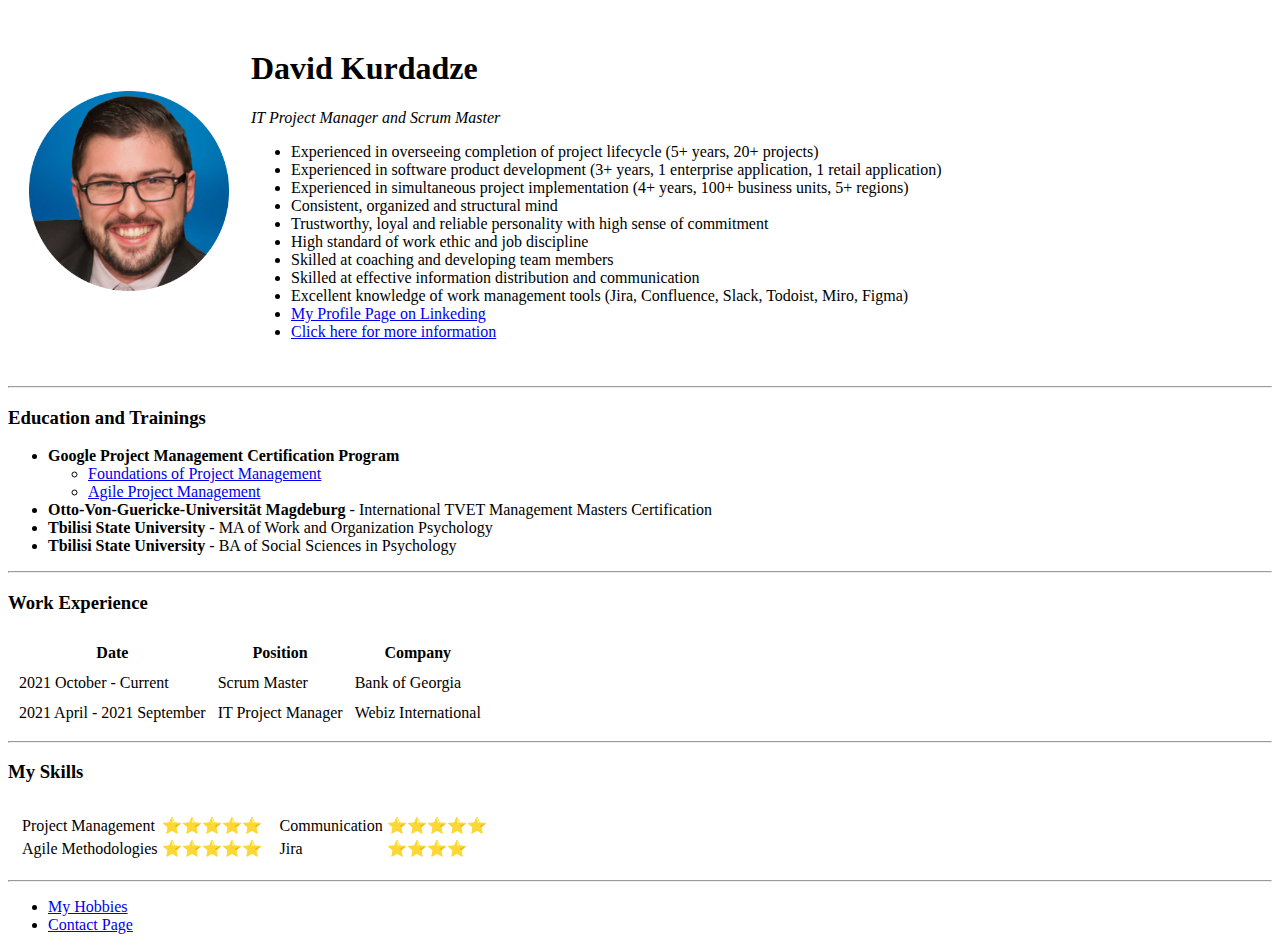
==== index.html @ 787e6d2c "Test 0.10 - Atom-Github sync complete" ====
<!DOCTYPE html>
<html lang="en" dir="ltr">

<head>
  <meta charset="utf-8">
  <meta name="viewport" content="width=device-width, initial-scale=1.0">
  <title>David's Personal Page</title>
</head>

<body>

  <table cellspacing="20px">
    <tr>
      <td><img src="Images/corpimage-circled.png" alt="David's profile picture" width="200px"></td>
      <td>
        <h1>David Kurdadze</h1>

        <p><em>IT Project Manager and Scrum Master</em> </p>

        <ul>
          <li>
            Experienced in overseeing completion of project lifecycle (5+ years, 20+ projects)
          </li>
          <li>
            Experienced in software product development (3+ years, 1 enterprise application, 1 retail application)
          </li>
          <li>
            Experienced in simultaneous project implementation (4+ years, 100+ business units, 5+ regions)
          </li>
          <li>
            Consistent, organized and structural mind
          </li>
          <li>
            Trustworthy, loyal and reliable personality with high sense of commitment
          </li>
          <li>
            High standard of work ethic and job discipline
          </li>
          <li>
            Skilled at coaching and developing team members
          </li>
          <li>
            Skilled at effective information distribution and communication
          </li>
          <li>
            Excellent knowledge of work management tools (Jira, Confluence, Slack, Todoist, Miro, Figma)
          </li>
          <li><a href="https://www.linkedin.com/in/dkurdadze/"> My Profile Page on Linkeding</a></li>
          <li>
            <a href="https://www.cakeresume.com/david-kurdadze">Click here for more information</a>
          </li>
        </ul>
      </td>
    </tr>
  </table>


  <hr />

  <h3>Education and Trainings</h3>

  <ul>
    <li><strong>Google Project Management Certification Program</strong></li>
    <ul>
      <li><a href="https://www.coursera.org/account/accomplishments/verify/W5GJWTUDHHLW?utm_source=
        link&utm_medium=certificate&utm_content=cert_image&utm_campaign=sharing_cta&utm_product=course">
          Foundations of Project Management</a></li>
      <li><a href="https://www.coursera.org/account/accomplishments/verify/N2ZMGCAVUULK?utm_source=

      link&utm_medium=certificate&utm_content=cert_image&utm_campaign=sharing_cta&utm_product=course">
          Agile Project Management</a></li>
    </ul>
    <li>
      <strong>Otto-Von-Guericke-Universität Magdeburg</strong> - International TVET Management Masters Certification
    </li>
    <li>
      <strong>Tbilisi State University</strong> - MA of Work and Organization Psychology
    </li>
    <li>
      <strong>Tbilisi State University</strong> - BA of Social Sciences in Psychology
    </li>
  </ul>

  <hr>

  <h3>Work Experience</h3>

  <table cellspacing="10px">
    <thead>
      <tr>
        <th>Date</th>
        <th>Position</th>
        <th>Company</th>
      </tr>

    </thead>
    <tbody>
      <tr>
        <td>2021 October - Current</td>
        <td>Scrum Master</td>
        <td>Bank of Georgia</td>
      </tr>
      <tr>
        <td>2021 April - 2021 September</td>
        <td>IT Project Manager</td>
        <td>Webiz International</td>
      </tr>
    </tbody>
  </table>

  <hr>

  <h3>My Skills</h3>

  <table cellspacing="10px">
    <tr>
      <td>
        <table>
          <tbody>
            <tr>
              <td>Project Management</td>
              <td>⭐️⭐️⭐️⭐️⭐️</td>
            </tr>
            <tr>
              <td>Agile Methodologies</td>
              <td>⭐️⭐️⭐️⭐️⭐️</td>
            </tr>
          </tbody>
        </table>
      </td>
      <td>
        <table>
          <tbody>
            <tr>
              <td>Communication</td>
              <td>⭐️⭐️⭐️⭐️⭐️</td>
            </tr>
            <tr>
              <td>Jira</td>
              <td>⭐️⭐️⭐️⭐️</td>
            </tr>
          </tbody>
        </table>
      </td>
    </tr>
  </table>

  <hr>



  <ul>
    <li><a href="my-hobbies.html">My Hobbies</a></li>
    <li><a href="contact-page.html">Contact Page</a></li>
  </ul>



</body>

</html>
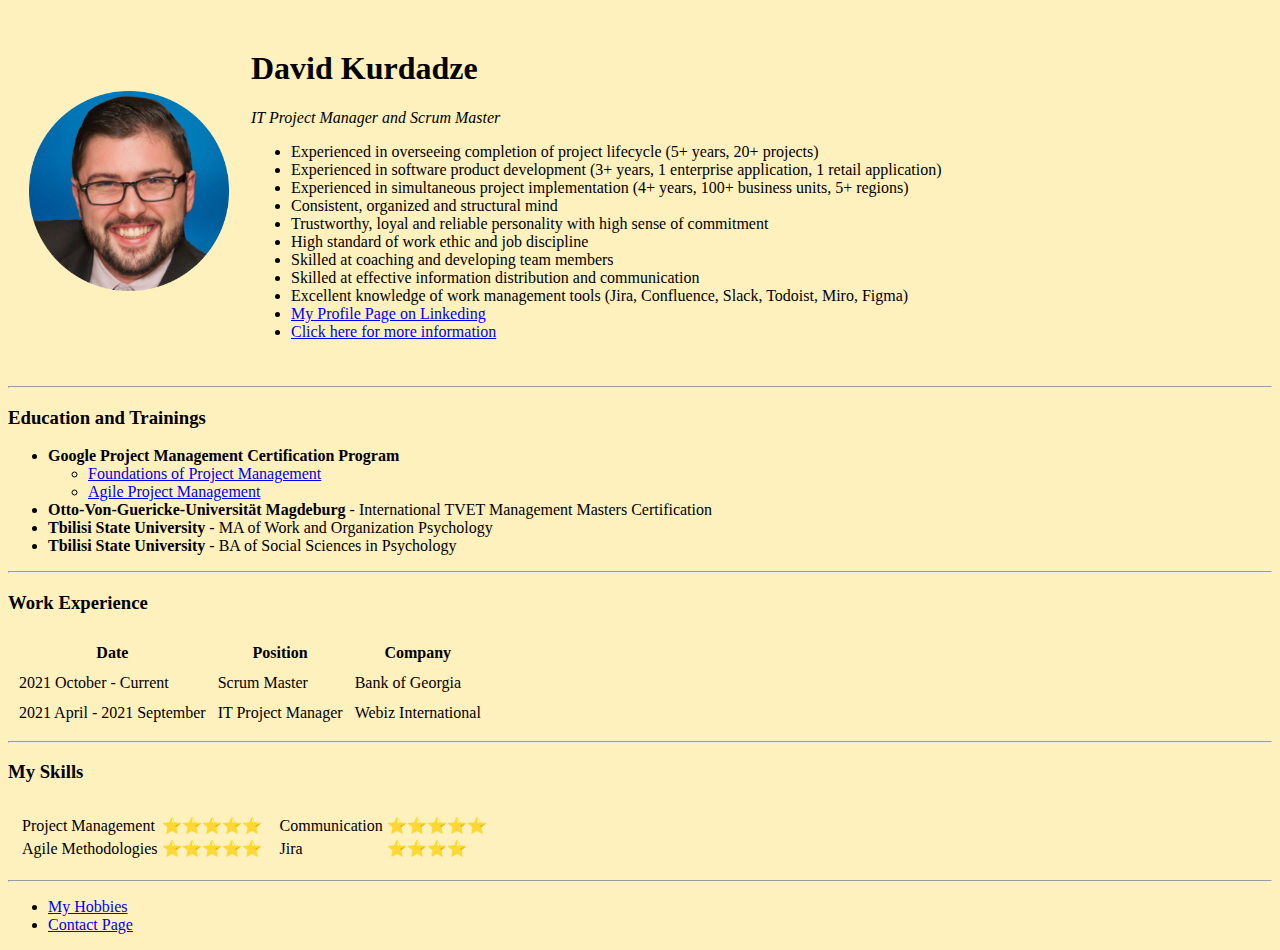
==== commit 120935ae: "CSS 1.01 - Background color" ====
--- a/index.html
+++ b/index.html
@@ -7,7 +7,7 @@
   <title>David's Personal Page</title>
 </head>
 
-<body>
+<body style="background-color: #FFF1BD">
 
   <table cellspacing="20px">
     <tr>
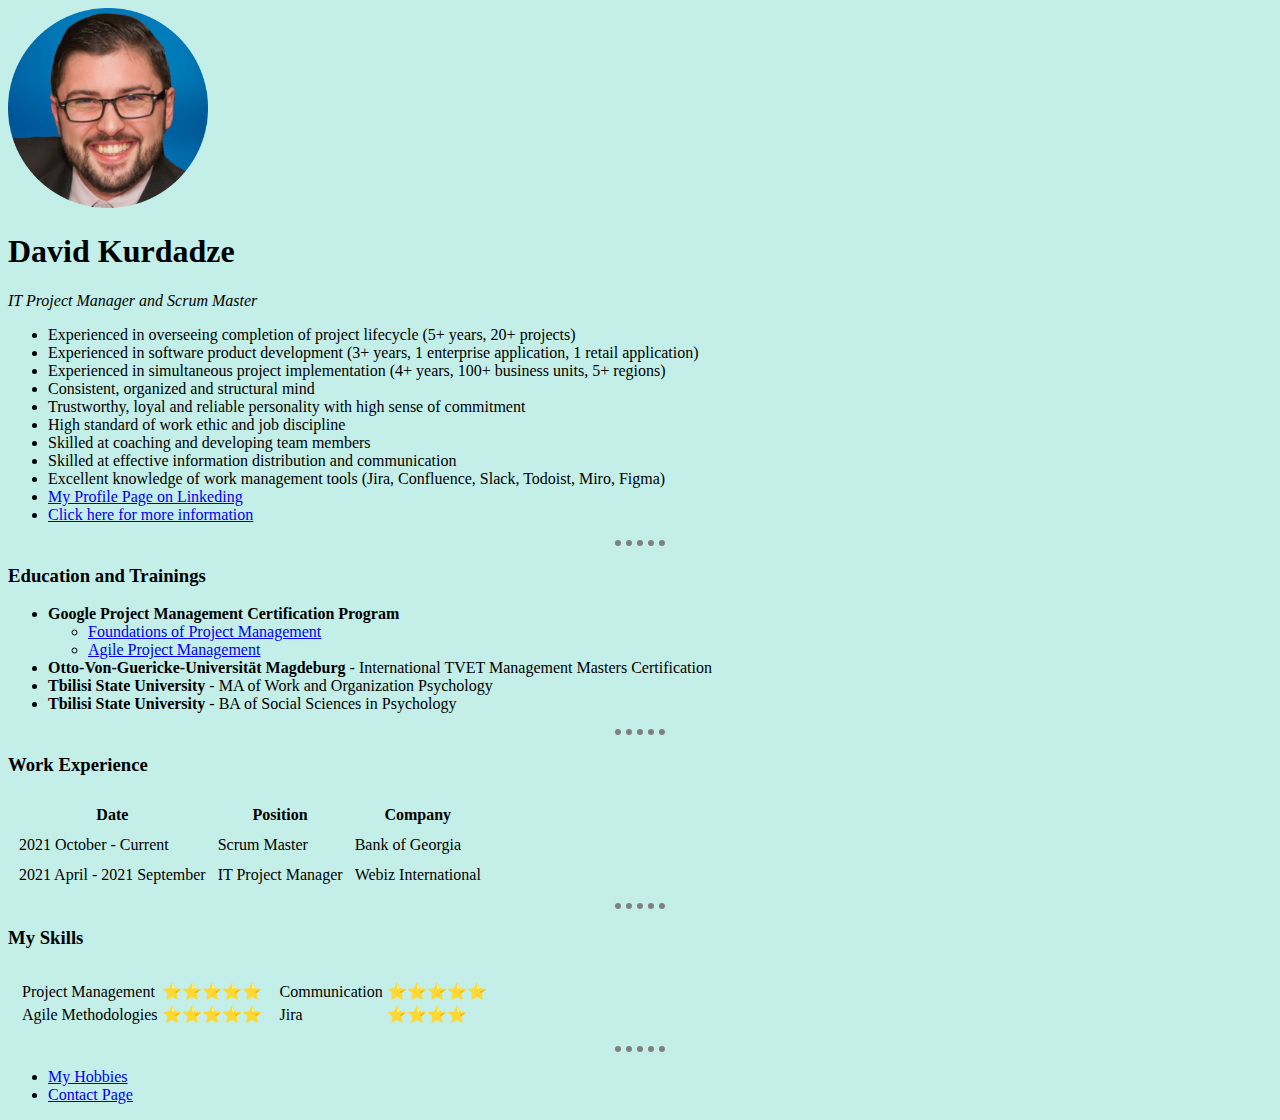
==== commit a6993679: "CSS Inline branch" ====
--- a/index.html
+++ b/index.html
@@ -4,10 +4,23 @@
 <head>
   <meta charset="utf-8">
   <meta name="viewport" content="width=device-width, initial-scale=1.0">
+  <style media="screen">
+    body {
+      background-color: #c4efe9;
+    }
+    hr {
+      border-top-width: 6px;
+      border-top-color: grey;
+      width: 4%;
+      border-style: none;
+      border-top-style: dotted;
+    }
+  </style>
+
   <title>David's Personal Page</title>
 </head>
 
-<body style="background-color: #FFF1BD">
+<body style=">
 
   <table cellspacing="20px">
     <tr>
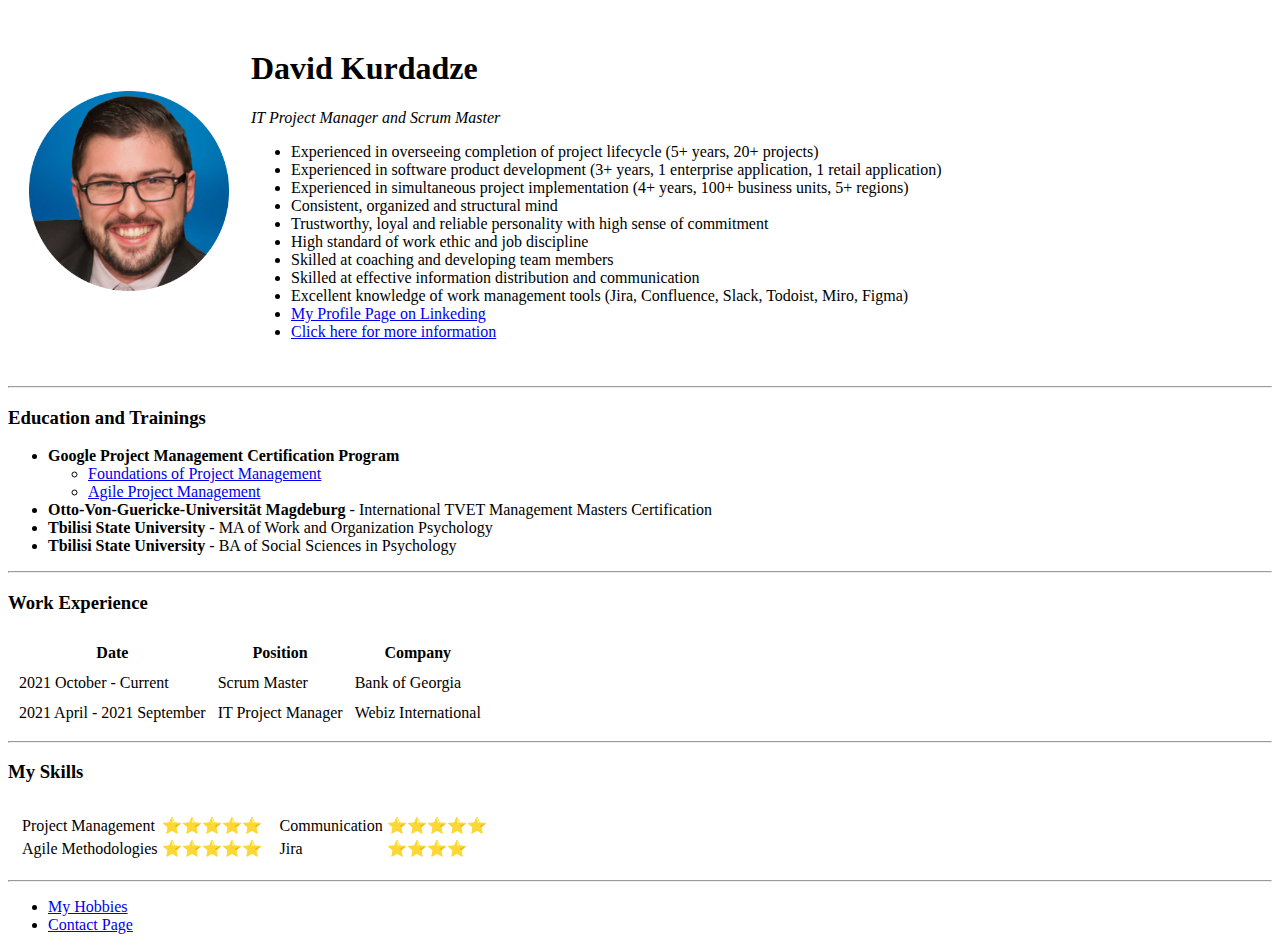
==== commit 841d9908: "CSS 1.04 - style linked" ====
--- a/index.html
+++ b/index.html
@@ -4,23 +4,11 @@
 <head>
   <meta charset="utf-8">
   <meta name="viewport" content="width=device-width, initial-scale=1.0">
-  <style media="screen">
-    body {
-      background-color: #c4efe9;
-    }
-    hr {
-      border-top-width: 6px;
-      border-top-color: grey;
-      width: 4%;
-      border-style: none;
-      border-top-style: dotted;
-    }
-  </style>
-
+  <link rel="stylesheet" href="css/styles.css">
   <title>David's Personal Page</title>
 </head>
 
-<body style=">
+<body>
 
   <table cellspacing="20px">
     <tr>
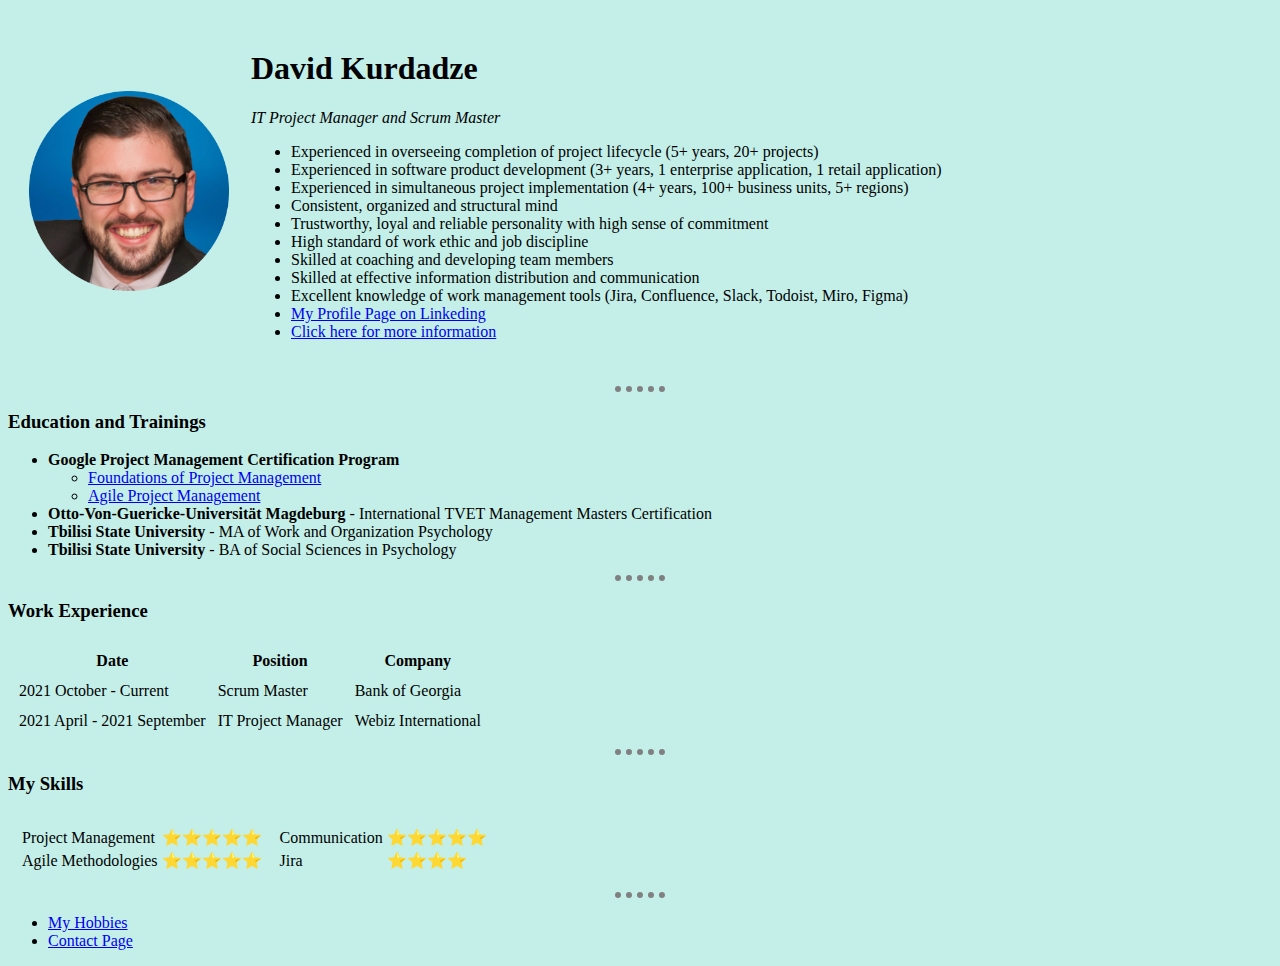
==== commit c7a30537: "CSS 1.05 - fixed CSS link" ====
--- a/index.html
+++ b/index.html
@@ -4,7 +4,7 @@
 <head>
   <meta charset="utf-8">
   <meta name="viewport" content="width=device-width, initial-scale=1.0">
-  <link rel="stylesheet" href="css/styles.css">
+  <link rel="stylesheet" href="CSS/styles.css">
   <title>David's Personal Page</title>
 </head>
 
--- a/CSS/styles.css
+++ b/CSS/styles.css
@@ -0,0 +1,13 @@
+
+
+body {
+  background-color: #c4efe9;
+}
+
+  hr {
+    border-top-width: 6px;
+    border-top-color: grey;
+    width: 4%;
+    border-style: none;
+    border-top-style: dotted;
+  }
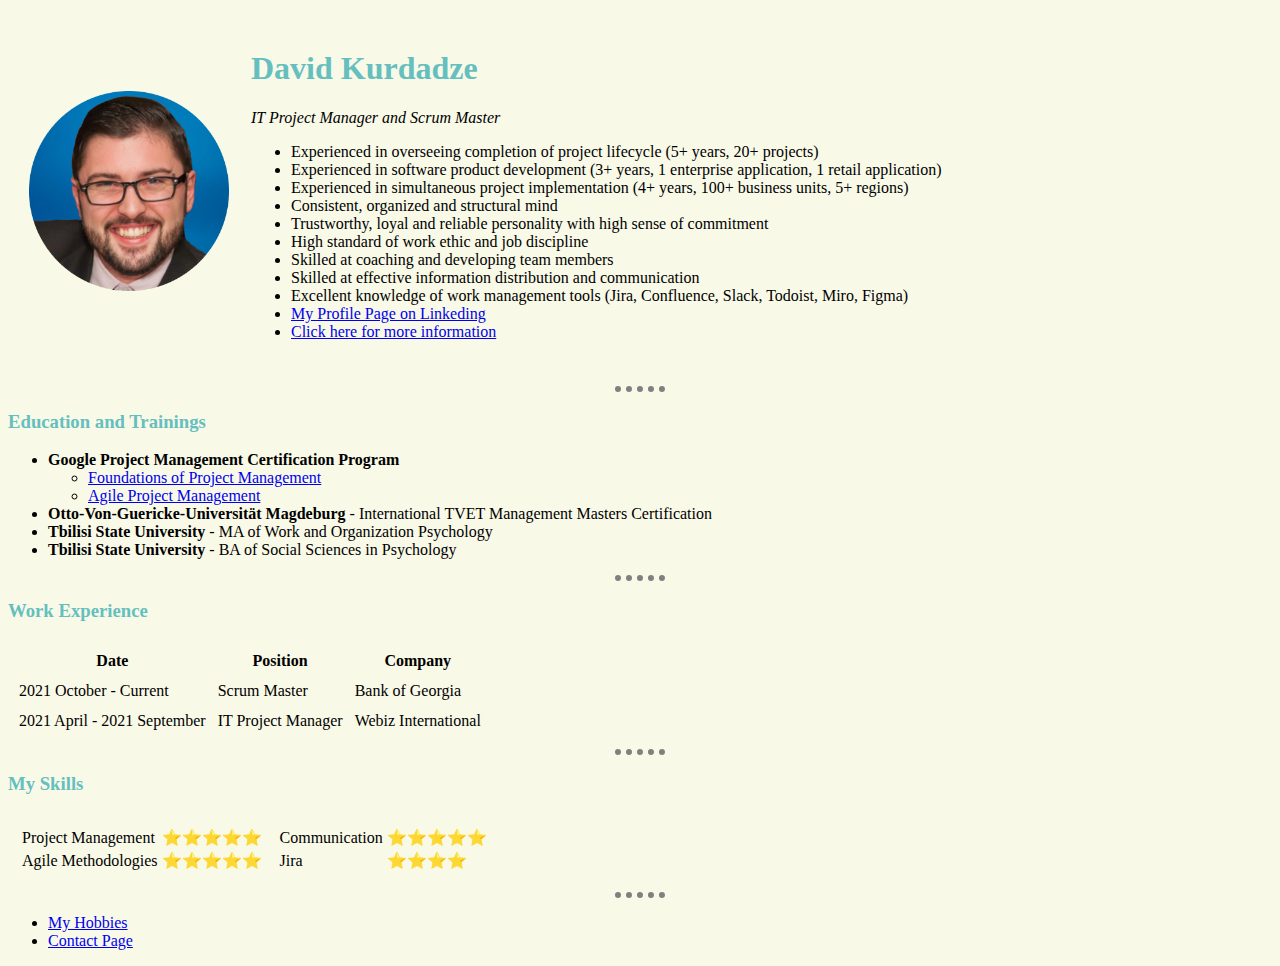
==== commit 8c5be12e: "css - 1.11 - class" ====
--- a/index.html
+++ b/index.html
@@ -12,7 +12,7 @@
 
   <table cellspacing="20px">
     <tr>
-      <td><img src="Images/corpimage-circled.png" alt="David's profile picture" width="200px"></td>
+      <td><img class="cv"src="Images/corpimage-circled.png" alt="David's profile picture" width="200px"></td>
       <td>
         <h1>David Kurdadze</h1>
 
--- a/CSS/styles.css
+++ b/CSS/styles.css
@@ -1,13 +1,33 @@
-
+/******************************TAG SELECTOR**********************/
 
 body {
-  background-color: #c4efe9;
+  background-color: #f9f9e8;
 }
-
-  hr {
+hr {
     border-top-width: 6px;
     border-top-color: grey;
     width: 4%;
     border-style: none;
     border-top-style: dotted;
   }
+h1 {
+  color: #66BFBF;
+}
+h1:hover {
+  background-color: gold;
+}
+h2 {
+  color: #66BFBF;
+}
+h3 {
+  color: #66BFBF;
+}
+
+/******************************CLASS SELECTOR**********************/
+
+
+
+
+
+
+/******************************ID SELECTOR**********************/
